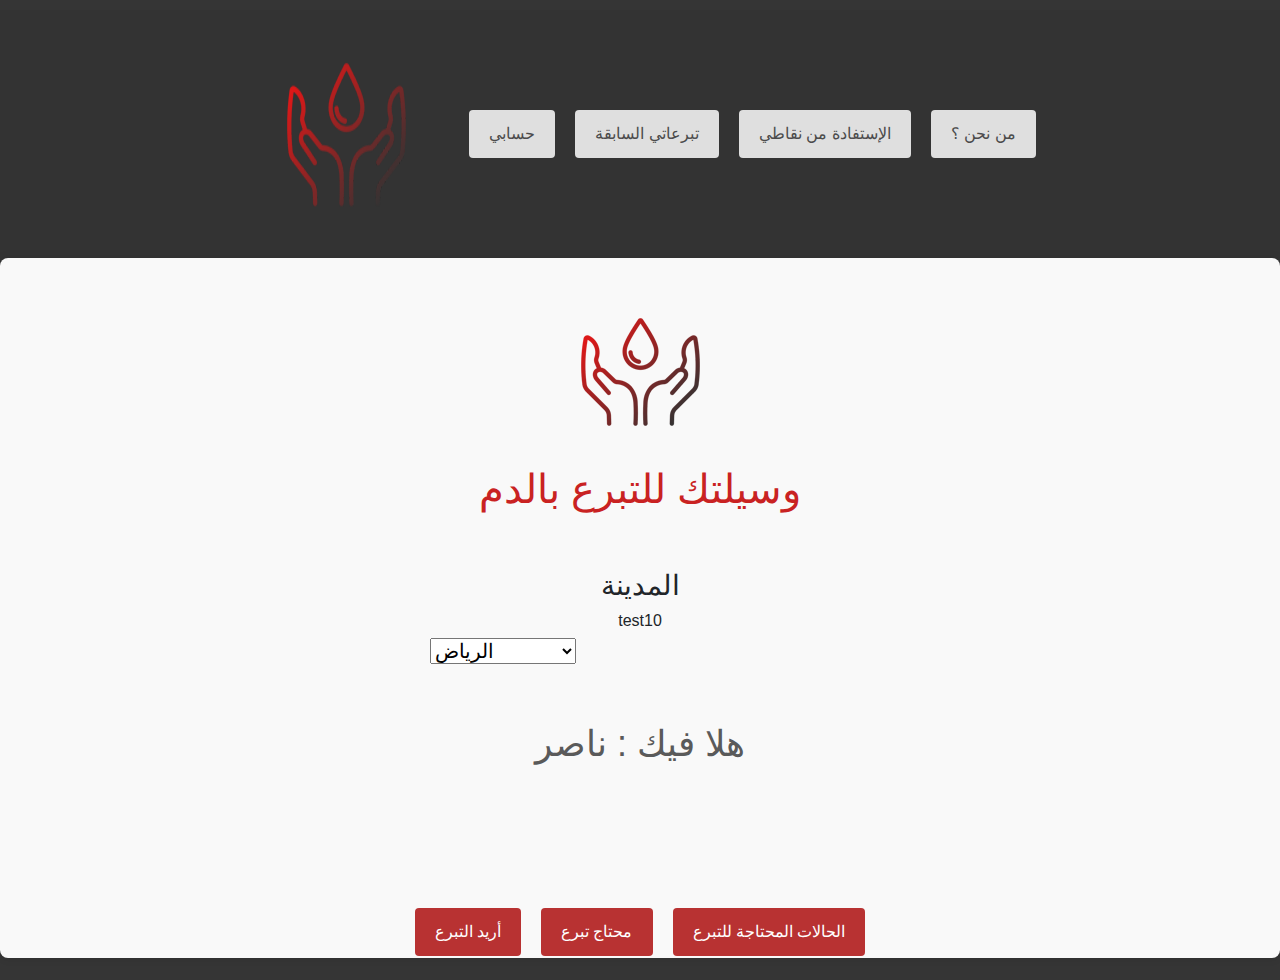
==== app/index.html @ 3ef03912 "test2/2" ====
<html>
<head>
    <meta charset="UTF-8"./>
    <meta http-equiv="x-ua-compatible" content="IE=edge"./>
    <meta name="viewport" content="width=device-width, initial-scale=1.0"./>
    <title>وسيلتك</title>
    <link href="https://cdn.jsdelivr.net/npm/bootstrap@5.3.3/dist/css/bootstrap.min.css" rel="stylesheet" integrity="sha384-QWTKZyjpPEjISv5WaRU9OFeRpok6YctnYmDr5pNlyT2bRjXh0JMhjY6hW+ALEwIH" crossorigin="anonymous">
    <script></script>
    <script src="main.js"></script>
    <link rel="stylesheet" href="style.css">
    <link rel="stylesheet" type="text/css" href="styles.css">
    <link rel="stylesheet" href="https://arbfonts.com/jf-flat-regular-3-font-download.html">

</head>
<body class="flex items-center justify-center w-screen h-screen p-10 space-x-6 bg-gray-300">
        
    
    <header>
        
        <nav>
            
            <div class="button-container1">
                <img src="logo.png" alt="logo">
                <a href="#" class="button1">حسابي </a>
                <a href="#" class="button1"> تبرعاتي السابقة</a>
                <a href="#" class="button1">الإستفادة من نقاطي</a>
                <a href="#" class="button1">من نحن ؟</a>
            </div>
        </nav>
    </header>
    <div class="container">
        <img src="logo.png" alt="Donation">
        <br>

        <h1 >وسيلتك للتبرع بالدم</h1>
        <br>
        <br>
        <h3>المدينة</h3>
        <h6>test10</h6>
        <div class="city">
            <select id="city" name="city">
                <option value="الرياض">الرياض</option>
                <option value="جدة">جدة</option>
                <option value="الدمام">الدمام</option>
                <option value="مكة">مكة</option>
                <option value="المدينة المنورة">المدينة المنورة</option>
                <!-- يمكنك إضافة المزيد من المدن هنا -->
            </select>
        </div>
        <br>
        <br>
        <br>
		<h2 class="name">هلا فيك : ناصر</h2>
		<br>
        <div class="button-container">
            <a href="#" class="button">أريد التبرع</a>
            <a href="#" class="button">محتاج تبرع</a>
            <a href="#" class="button">الحالات المحتاجة للتبرع</a>
        </div>

			<br>




        <script src="https://cdn.jsdelivr.net/npm/bootstrap@5.3.3/dist/js/bootstrap.bundle.min.js" integrity="sha384-YvpcrYf0tY3lHB60NNkmXc5s9fDVZLESaAA55NDzOxhy9GkcIdslK1eN7N6jIeHz" crossorigin="anonymous"></script>

</body>
</html>
---- app/style.css ----
body {
    font-family:'Gill Sans', 'Gill Sans MT', Calibri, 'Trebuchet MS', sans-serif;
    background-color: #353535;
    margin: 0;
    padding: 0;
    text-align: center;
}
.container {
    max-width:none;
    margin:auto;
    height:700px;
    padding: 20px;
    background-color: #f9f9f9;
    border-radius: 8px;
    box-shadow: 0 0 10px rgba(0, 0, 0, 0.1);
}
h1 {
    color: #c92222;
}
.city{
    font-size: 20px;
    display: flex;
    width: 450px;
    position: absolute;
    right: 400px;
}
.button-container {
    display: flex;
    justify-content: center;
    margin-top: 150px;
}
.button-container1 {
    display: flex;
    justify-content: center;
    margin-top: 10px;
}
.button {
    margin: 0 10px;
    padding: 12px 20px;
    background-color: #b83232;
    color: #fff;
    border: none;
    border-radius: 4px;
    cursor: pointer;
    font-size: 16px;
    text-decoration: none;
}
.button1{
    margin: 100 10px;
    padding: 12px 20px;
    background-color: #dfdfdf;
    color: #4b4b4b;
    border: none;
    border-radius: 4px;
    cursor: pointer;
    font-size: 16px;
    text-decoration: none;
}
.button1:hover{
    background-color: #919191;
}
.button:hover {
    background-color: #530a0a;
}
h2{
    color: #5a5a5a;
}
.ul1{
    position: absolute;
    right: 0px;
    color: #c92222;
}
.name{
    margin: 0 10px;
    padding: 12px 20px;
    height: 10px;
    font-size: 36px;
    text-decoration: none;
}
header{
    background-color: #333; /* لون الخلفية للشريط */
    padding:  0; /* تباعد داخلي للشريط */
}
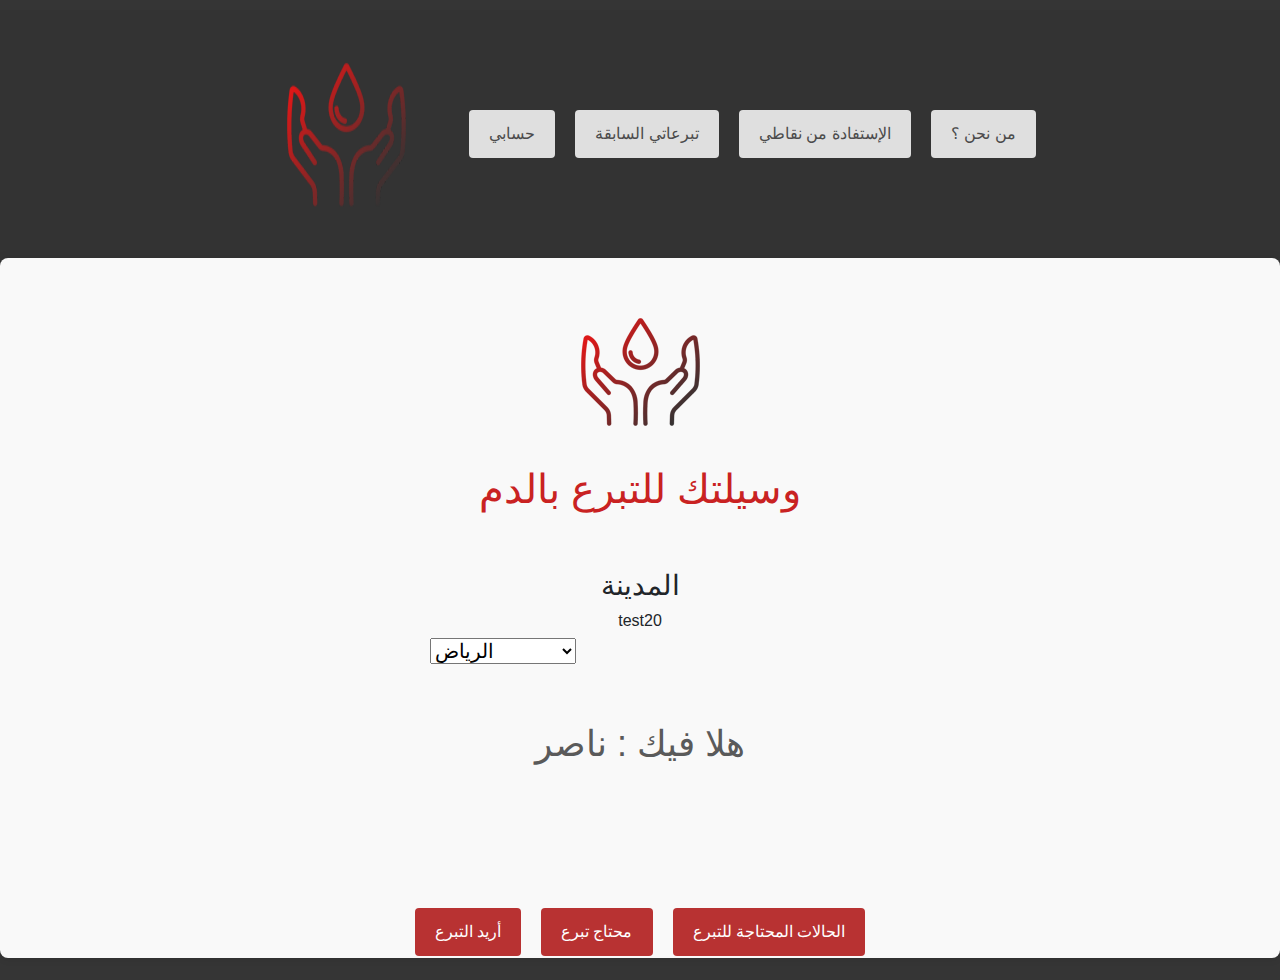
==== commit 4a5e1400: "test3/3" ====
--- a/app/index.html
+++ b/app/index.html
@@ -36,7 +36,7 @@
         <br>
         <br>
         <h3>المدينة</h3>
-        <h6>test10</h6>
+        <h6>test20</h6>
         <div class="city">
             <select id="city" name="city">
                 <option value="الرياض">الرياض</option>
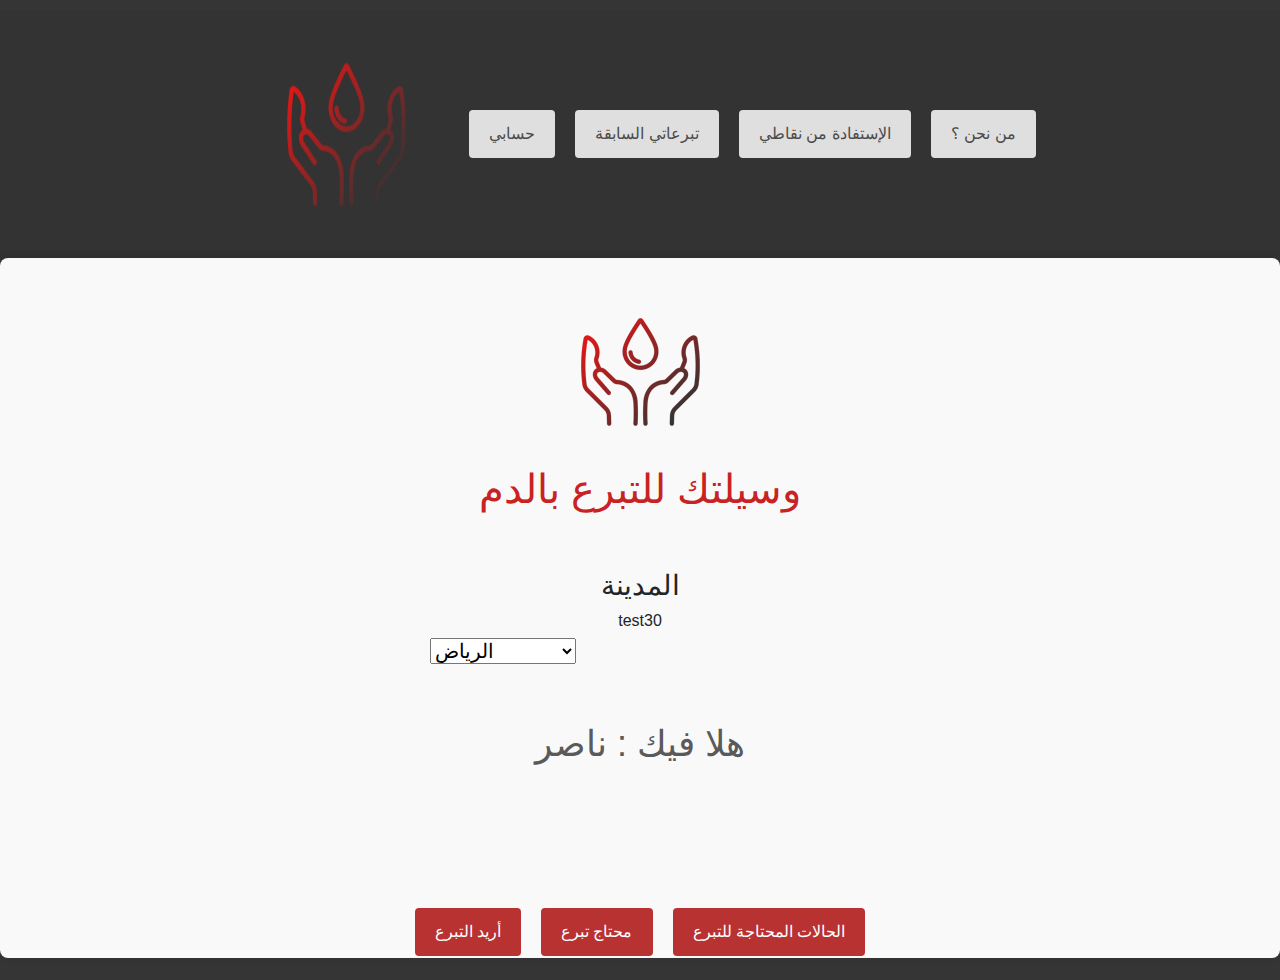
==== commit 573fce72: "test4/4" ====
--- a/app/index.html
+++ b/app/index.html
@@ -36,7 +36,7 @@
         <br>
         <br>
         <h3>المدينة</h3>
-        <h6>test20</h6>
+        <h6>test30</h6>
         <div class="city">
             <select id="city" name="city">
                 <option value="الرياض">الرياض</option>
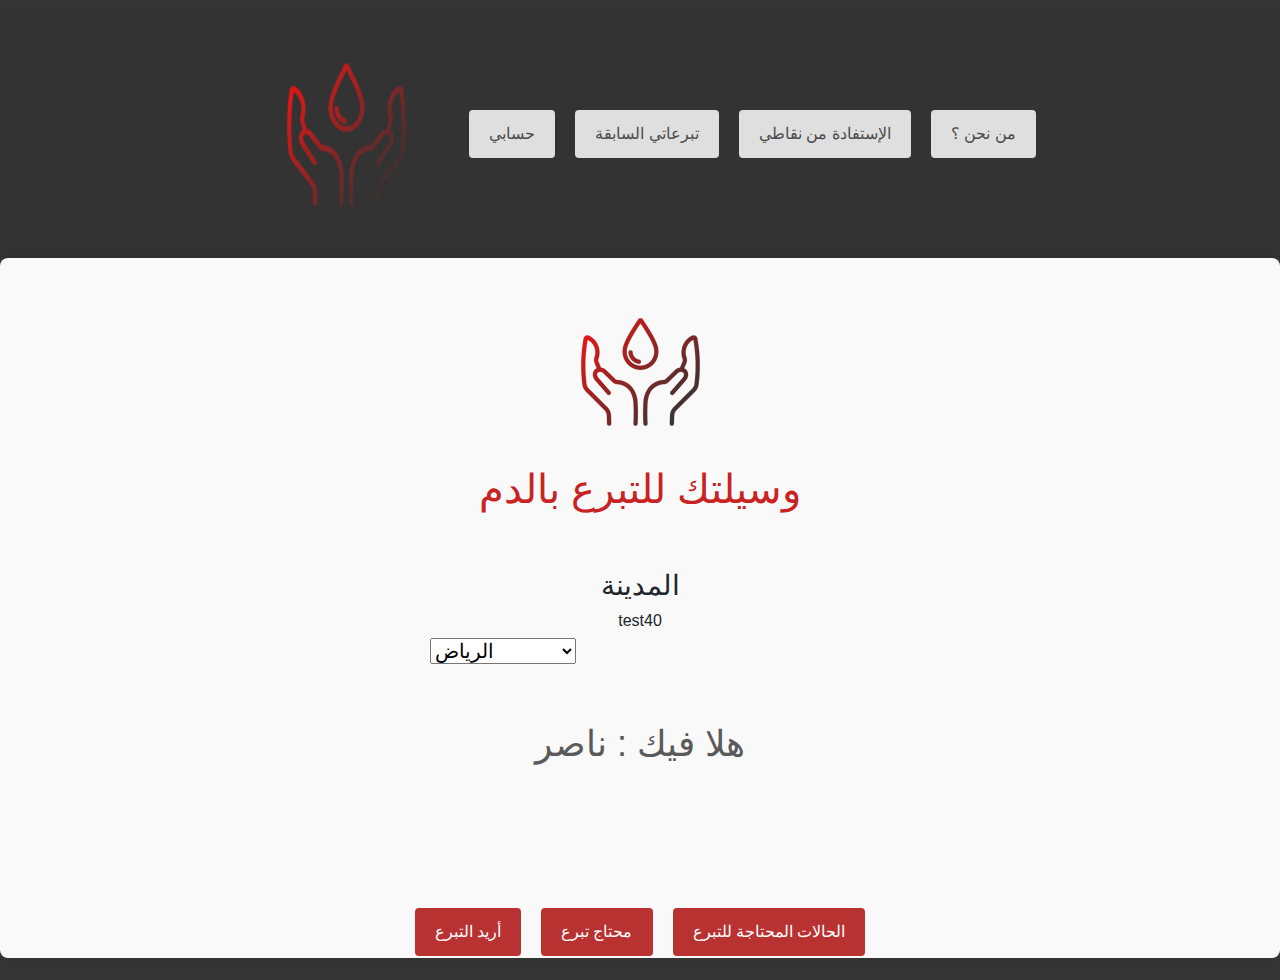
==== commit 47e2570b: "test5/5" ====
--- a/app/index.html
+++ b/app/index.html
@@ -36,7 +36,7 @@
         <br>
         <br>
         <h3>المدينة</h3>
-        <h6>test30</h6>
+        <h6>test40</h6>
         <div class="city">
             <select id="city" name="city">
                 <option value="الرياض">الرياض</option>
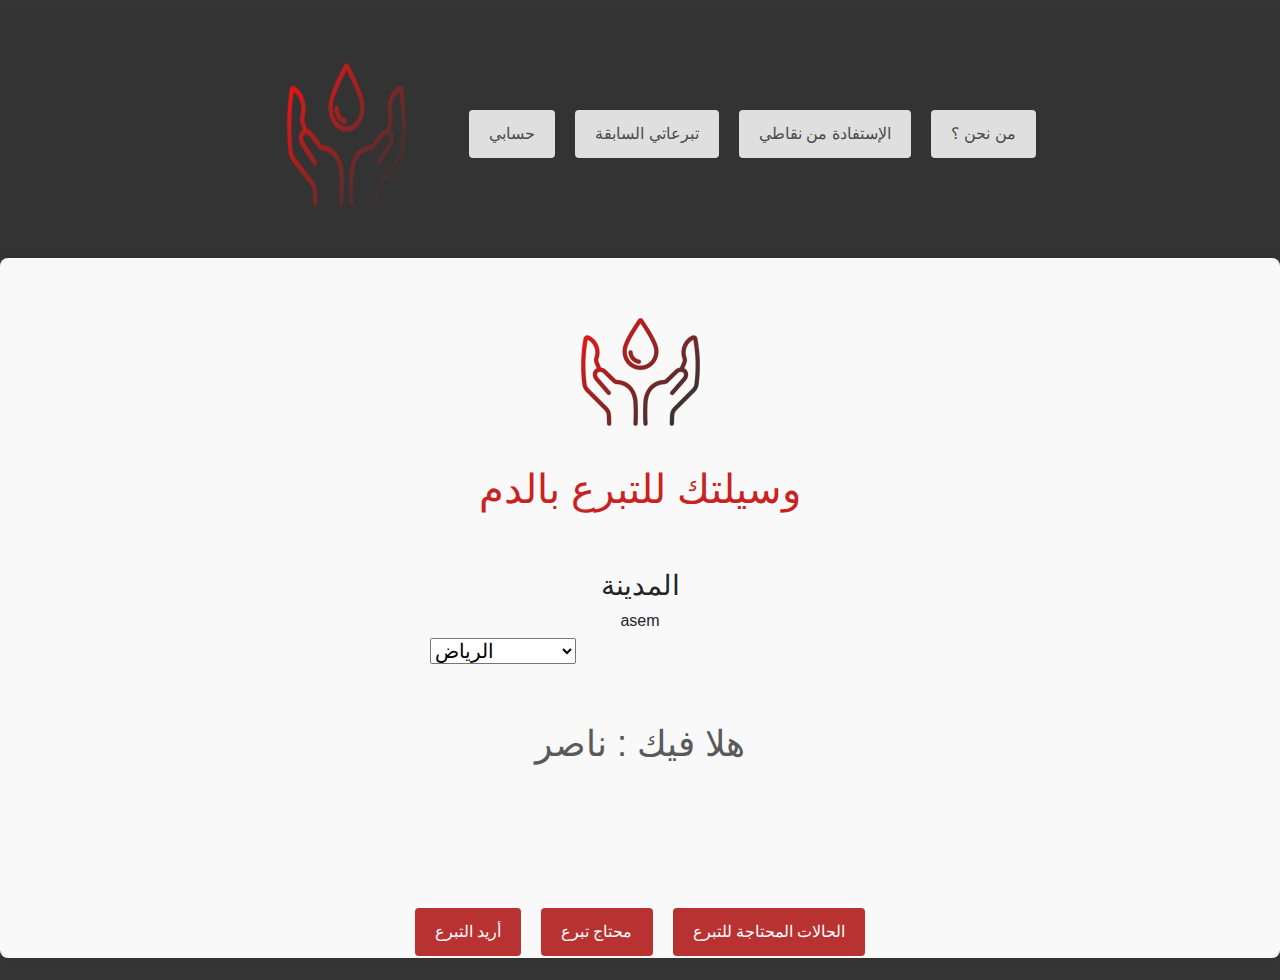
==== commit d265ddab: "stash12" ====
--- a/app/index.html
+++ b/app/index.html
@@ -36,7 +36,8 @@
         <br>
         <br>
         <h3>المدينة</h3>
-        <h6>test40</h6>
+        <h6>asem
+        </h6>
         <div class="city">
             <select id="city" name="city">
                 <option value="الرياض">الرياض</option>
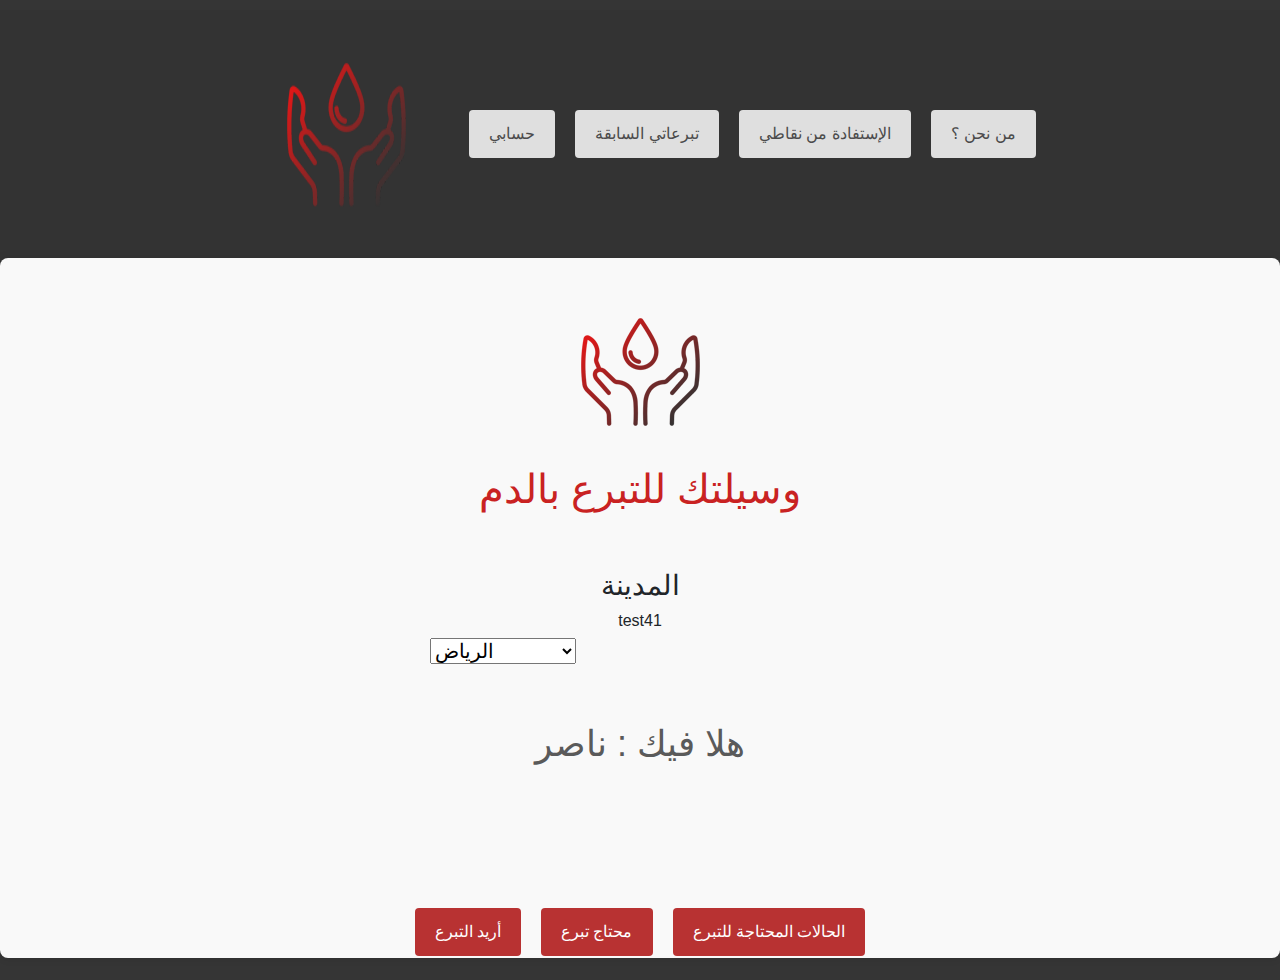
==== commit 8ab051e7: "fix/change from 40 to 41" ====
--- a/app/index.html
+++ b/app/index.html
@@ -36,8 +36,7 @@
         <br>
         <br>
         <h3>المدينة</h3>
-        <h6>asem
-        </h6>
+        <h6>test41</h6>
         <div class="city">
             <select id="city" name="city">
                 <option value="الرياض">الرياض</option>
@@ -67,4 +66,4 @@
         <script src="https://cdn.jsdelivr.net/npm/bootstrap@5.3.3/dist/js/bootstrap.bundle.min.js" integrity="sha384-YvpcrYf0tY3lHB60NNkmXc5s9fDVZLESaAA55NDzOxhy9GkcIdslK1eN7N6jIeHz" crossorigin="anonymous"></script>
 
 </body>
-</html>+</html>
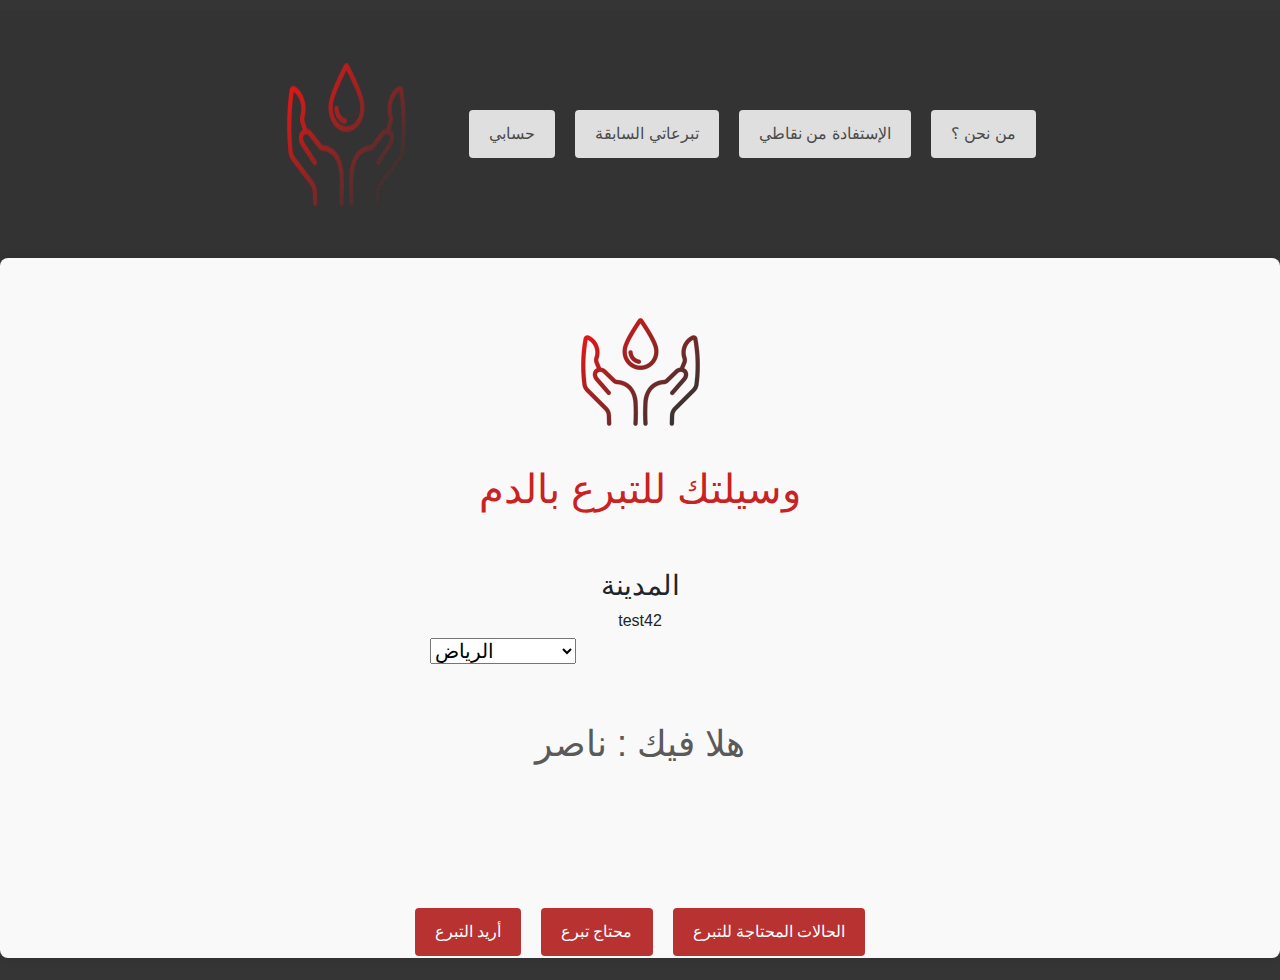
==== commit 18ef5b02: "fix/change to 42" ====
--- a/app/index.html
+++ b/app/index.html
@@ -36,7 +36,7 @@
         <br>
         <br>
         <h3>المدينة</h3>
-        <h6>test41</h6>
+        <h6>test42</h6>
         <div class="city">
             <select id="city" name="city">
                 <option value="الرياض">الرياض</option>
